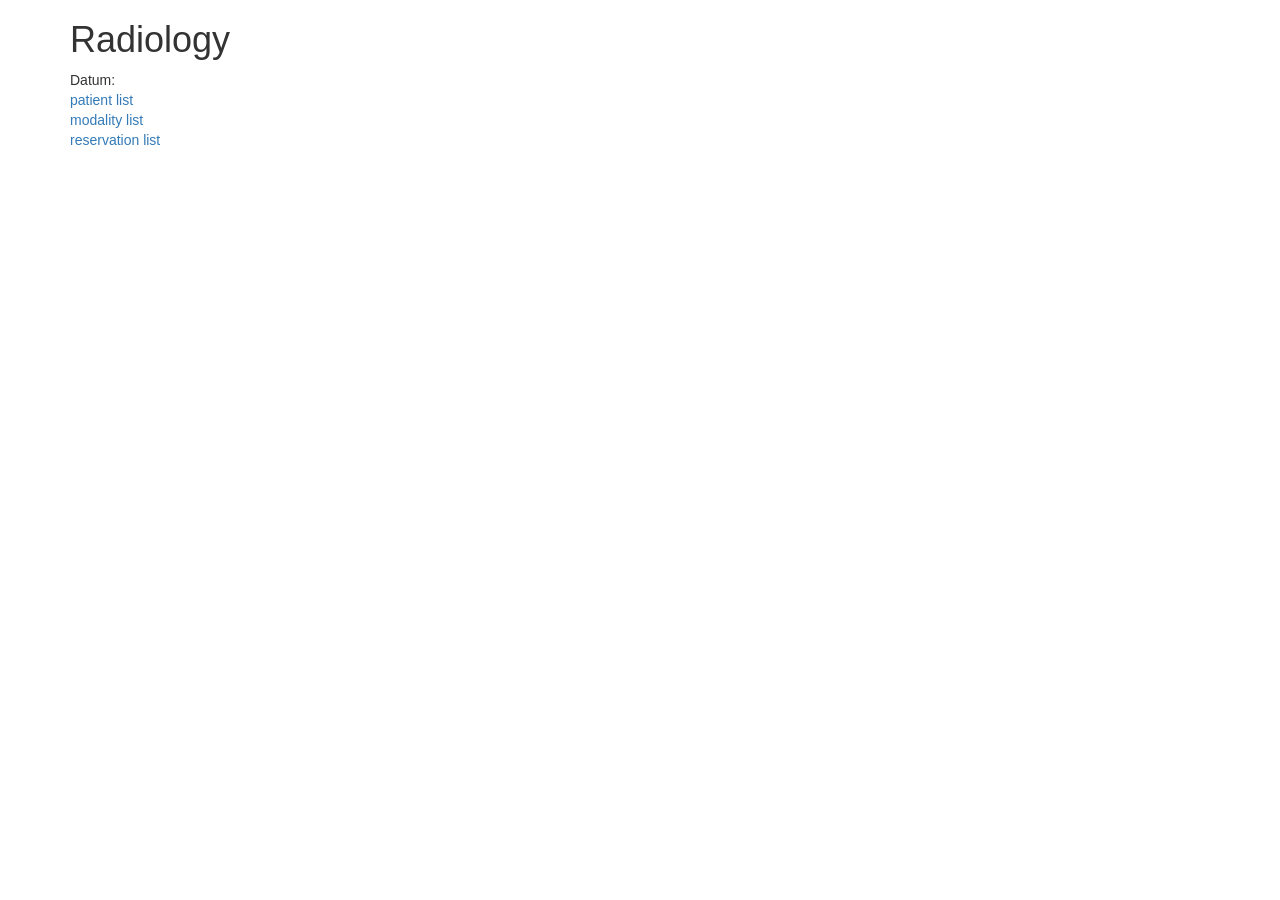
==== src/main/resources/templates/index.html @ 2b60de0d "[noch nicht fertig] alle controllers, repositories und funktionen gemacht, jetzt fehlt noch übersich" ====
<!DOCTYPE html>
<html lang="en" xmlns:th="http://www.w3.org/1999/html">
<head>
    <meta charset="UTF-8">
    <title>Greeting</title>
    <link rel="stylesheet" href="https://maxcdn.bootstrapcdn.com/bootstrap/3.4.1/css/bootstrap.min.css">
</head>
<body>
<div class="container">
    <h1>Radiology</h1>
    Datum: <span th:text="${today}"></span>
    <div>
        <a href="/patient/list">patient list</a>
    </div>
    <div>
        <a href="/modality/list">modality list</a>
    </div>
    <div>
        <a href="/reservation/list">reservation list</a>
    </div>
</div>
</body>
</html>
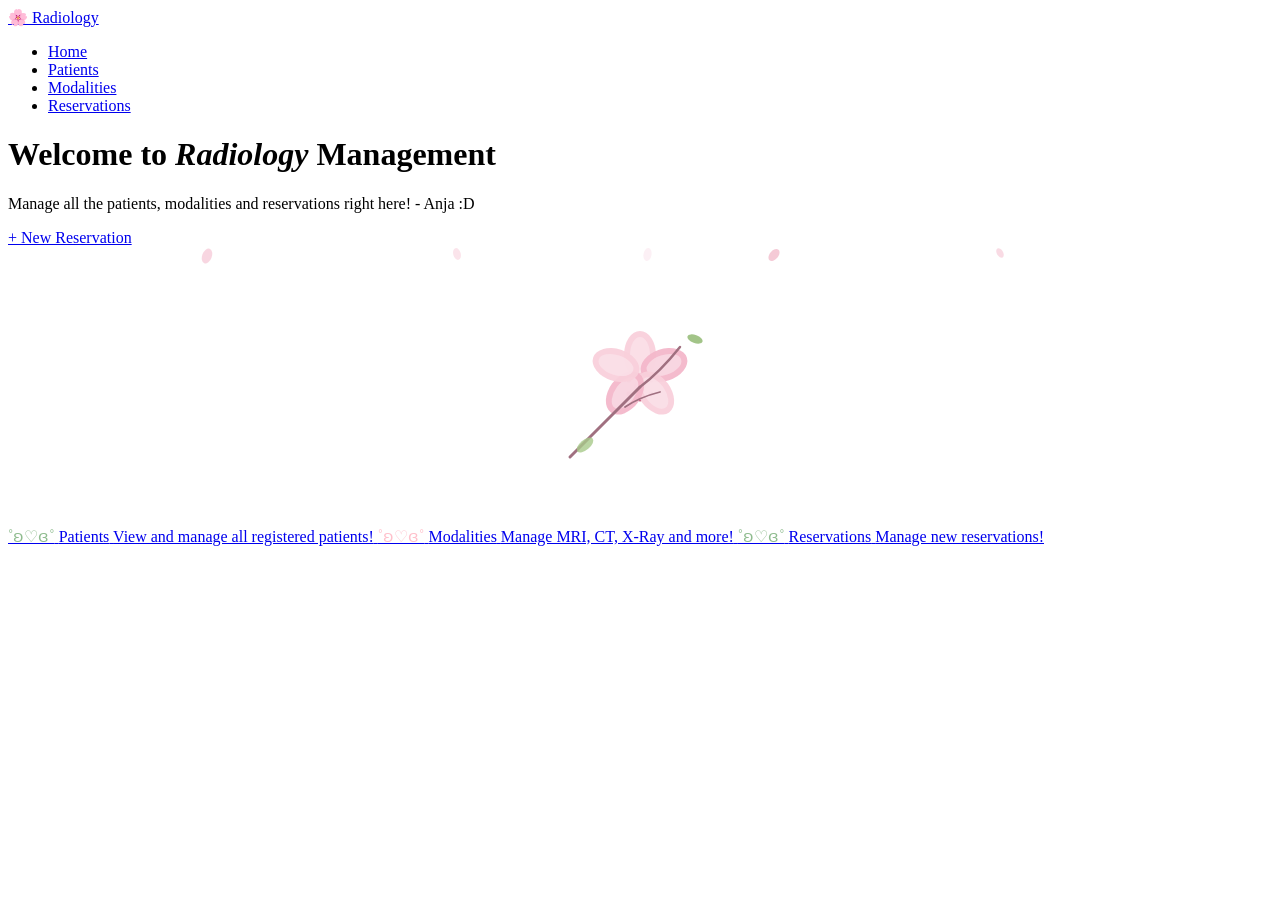
==== commit 6d4d937c: "Fertige Version! Alles wurde implementiert und habe noch dazu ein Design gemacht" ====
--- a/src/main/resources/templates/index.html
+++ b/src/main/resources/templates/index.html
@@ -2,22 +2,117 @@
 <html lang="en" xmlns:th="http://www.w3.org/1999/html">
 <head>
     <meta charset="UTF-8">
-    <title>Greeting</title>
-    <link rel="stylesheet" href="https://maxcdn.bootstrapcdn.com/bootstrap/3.4.1/css/bootstrap.min.css">
+    <title>Radiology-Home</title>
+    <link rel="stylesheet" th:href="@{/css/style.css}">
+    <style>
+        .sakura-box {
+            background: linear-gradient(135deg, var(--pink-light) 0%, var(--matcha-light) 100%);
+            border-radius: var(--radius);
+            height: 280px;
+            display: flex;
+            align-items: center;
+            justify-content: center;
+            border: 2px solid var(--pink-mid);
+            overflow: hidden;
+            position: relative;
+        }
+        .petal {
+            position: absolute;
+            opacity: 0.7;
+            animation: fall linear infinite;
+        }
+        @keyframes fall {
+            0%   { transform: translateY(-40px) rotate(0deg); opacity: 0; }
+            10%  { opacity: 0.7; }
+            90%  { opacity: 0.5; }
+            100% { transform: translateY(310px) rotate(360deg); opacity: 0; }
+        }
+    </style>
 </head>
 <body>
-<div class="container">
-    <h1>Radiology</h1>
-    Datum: <span th:text="${today}"></span>
-    <div>
-        <a href="/patient/list">patient list</a>
+
+<nav class="navbar">
+    <a href="/" class="navbar-brand">🌸 Radiology</a>
+    <ul class="navbar-links">
+        <li><a href="/" class="active">Home</a></li>
+        <li><a href="/patient/list">Patients</a></li>
+        <li><a href="/modality/list">Modalities</a></li>
+        <li><a href="/reservation/list">Reservations</a></li>
+    </ul>
+</nav>
+
+<div class="page">
+    <div class="hero">
+        <div class="hero-text">
+            <h1>Welcome to <em>Radiology</em> Management</h1>
+            <p>Manage all the patients, modalities and reservations right here! - Anja :D</p>
+            <a href="/reservation/add" class="btn btn-primary">+ New Reservation</a>
+        </div>
+
+        <div class="sakura-box" id="sakuraBox">
+            <svg width="180" height="180" viewBox="0 0 180 180" xmlns="http://www.w3.org/2000/svg">
+                <!-- Center -->
+                <circle cx="90" cy="90" r="10" fill="#f9d0dc"/>
+                <circle cx="90" cy="90" r="6" fill="#e8829e"/>
+
+                <circle cx="90" cy="78" r="2.5" fill="#c45e7a"/>
+                <circle cx="101" cy="83" r="2.5" fill="#c45e7a"/>
+                <circle cx="101" cy="97" r="2.5" fill="#c45e7a"/>
+                <circle cx="90" cy="102" r="2.5" fill="#c45e7a"/>
+                <circle cx="79" cy="97" r="2.5" fill="#c45e7a"/>
+                <circle cx="79" cy="83" r="2.5" fill="#c45e7a"/>
+                <!-- Petal 1 - top -->
+                <ellipse cx="90" cy="58" rx="16" ry="24" fill="#f9d0dc" opacity="0.95"/>
+                <ellipse cx="90" cy="58" rx="10" ry="18" fill="#fce8ef" opacity="0.6"/>
+                <!-- Petal 2 - top right -->
+                <ellipse cx="114" cy="68" rx="16" ry="24" fill="#f4b8cb" opacity="0.95" transform="rotate(72 114 68)"/>
+                <ellipse cx="114" cy="68" rx="10" ry="18" fill="#fce8ef" opacity="0.6" transform="rotate(72 114 68)"/>
+                <!-- Petal 3 - bottom right -->
+                <ellipse cx="105" cy="96" rx="16" ry="24" fill="#f9d0dc" opacity="0.95" transform="rotate(144 105 96)"/>
+                <ellipse cx="105" cy="96" rx="10" ry="18" fill="#fce8ef" opacity="0.6" transform="rotate(144 105 96)"/>
+                <!-- Petal 4 - bottom left -->
+                <ellipse cx="75" cy="96" rx="16" ry="24" fill="#f4b8cb" opacity="0.95" transform="rotate(216 75 96)"/>
+                <ellipse cx="75" cy="96" rx="10" ry="18" fill="#fce8ef" opacity="0.6" transform="rotate(216 75 96)"/>
+                <!-- Petal 5 - top left -->
+                <ellipse cx="66" cy="68" rx="16" ry="24" fill="#f9d0dc" opacity="0.95" transform="rotate(288 66 68)"/>
+                <ellipse cx="66" cy="68" rx="10" ry="18" fill="#fce8ef" opacity="0.6" transform="rotate(288 66 68)"/>
+                <!-- Branch -->
+                <path d="M20 160 Q60 120 90 90" stroke="#a07080" stroke-width="3" fill="none" stroke-linecap="round"/>
+                <path d="M90 90 Q110 75 130 50" stroke="#a07080" stroke-width="2.5" fill="none" stroke-linecap="round"/>
+                <path d="M75 110 Q90 100 110 95" stroke="#a07080" stroke-width="1.8" fill="none" stroke-linecap="round"/>
+
+                <!-- Matcha leaf accent -->
+                <ellipse cx="35" cy="148" rx="10" ry="5" fill="#a8c98a" opacity="0.8" transform="rotate(-40 35 148)"/>
+                <ellipse cx="145" cy="42" rx="8" ry="4" fill="#7aab56" opacity="0.7" transform="rotate(20 145 42)"/>
+            </svg>
+
+            <!-- Falling petals -->
+            <svg class="petal" style="left:15%;top:0;animation-duration:3.2s;animation-delay:0s;width:18px;" viewBox="0 0 30 30"><ellipse cx="15" cy="15" rx="8" ry="13" fill="#f4b8cb" opacity="0.8" transform="rotate(20 15 15)"/></svg>
+            <svg class="petal" style="left:35%;top:0;animation-duration:4s;animation-delay:1s;width:14px;" viewBox="0 0 30 30"><ellipse cx="15" cy="15" rx="8" ry="13" fill="#f9d0dc" opacity="0.8" transform="rotate(-15 15 15)"/></svg>
+            <svg class="petal" style="left:60%;top:0;animation-duration:3.6s;animation-delay:2s;width:16px;" viewBox="0 0 30 30"><ellipse cx="15" cy="15" rx="8" ry="13" fill="#e8829e" opacity="0.6" transform="rotate(40 15 15)"/></svg>
+            <svg class="petal" style="left:78%;top:0;animation-duration:4.4s;animation-delay:0.5s;width:12px;" viewBox="0 0 30 30"><ellipse cx="15" cy="15" rx="8" ry="13" fill="#f4b8cb" opacity="0.7" transform="rotate(-30 15 15)"/></svg>
+            <svg class="petal" style="left:50%;top:0;animation-duration:3.8s;animation-delay:3s;width:15px;" viewBox="0 0 30 30"><ellipse cx="15" cy="15" rx="8" ry="13" fill="#fce8ef" opacity="0.9" transform="rotate(10 15 15)"/></svg>
+        </div>
     </div>
-    <div>
-        <a href="/modality/list">modality list</a>
-    </div>
-    <div>
-        <a href="/reservation/list">reservation list</a>
+
+    <div class="quick-links">
+        <a href="/patient/list" class="quick-link-card">
+            <span class="icon" style="color:darkseagreen">˚ʚ♡ɞ˚️</span>
+            <span class="title">Patients</span>
+            <span class="desc">View and manage all registered patients!</span>
+        </a>
+        <a href="/modality/list" class="quick-link-card">
+            <span class="icon" style="color:pink">˚ʚ♡ɞ˚</span>
+            <span class="title">Modalities</span>
+            <span class="desc">Manage MRI, CT, X-Ray and more!</span>
+        </a>
+        <a href="/reservation/list" class="quick-link-card">
+            <span class="icon" style="color:darkseagreen">˚ʚ♡ɞ˚</span>
+            <span class="title">Reservations</span>
+            <span class="desc">Manage new reservations!</span>
+        </a>
     </div>
 </div>
+
 </body>
 </html>
